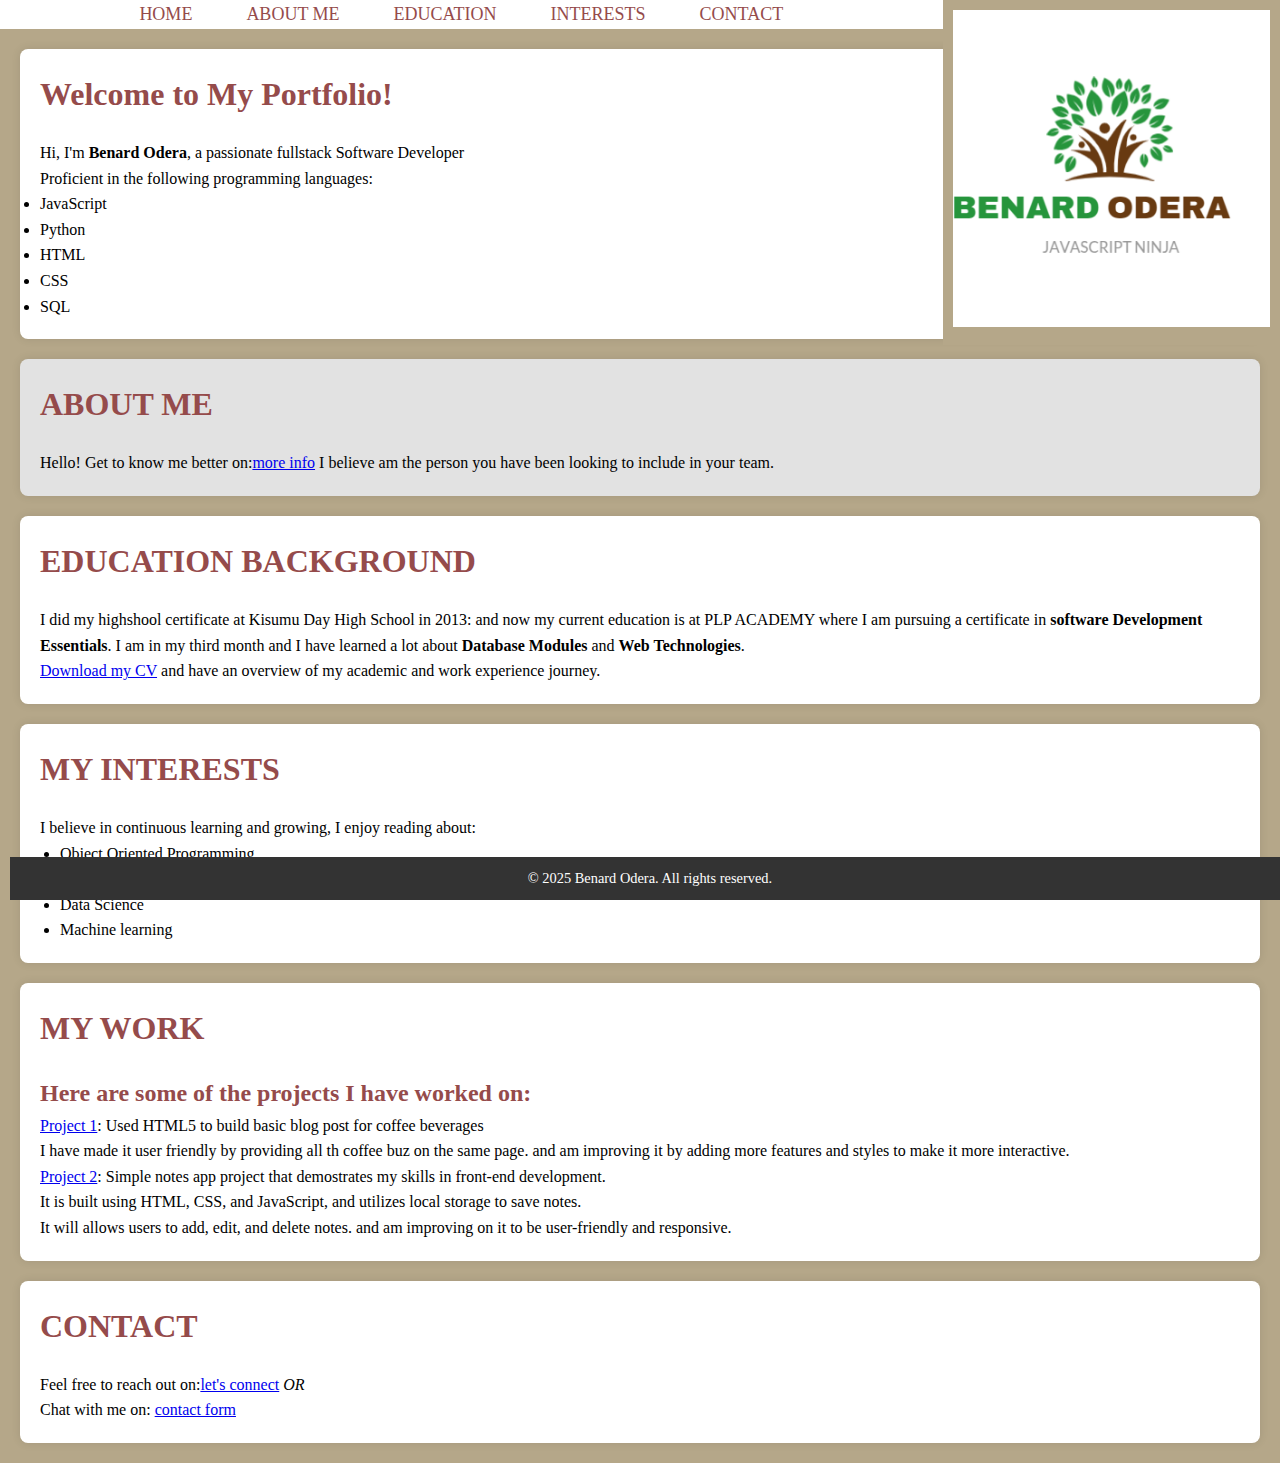
==== index.html @ a0ce4b73 "my portfolio project" ====
<!DOCTYPE html>
<html lang="en">
<head>
    <meta charset="UTF-8">
    <meta name="viewport" content="width=device-width, initial-scale=1.0">
    <title>Benard Odera - Portfolio</title>
    <link rel="stylesheet" type="text/css" href="styles.css">
</head>
<body>

    <header class="top">
        <img id="headerLogo"
             src="images/my logo.png" alt="Meet the Web Ninja">
      </header>

    <!-- Navbar -->
        <nav>
            <ul>
                <li><a href="#home">HOME</a></li>
                <li><a href="about/about.html">ABOUT ME</a></li>
                <li><a href="#education">EDUCATION</a></li>
                <li><a href="#interests">INTERESTS</a></li>
                <li><a href="views/contact.html">CONTACT</a></li>
            </ul>
        </nav>

    <section id="home">
        <div class="intro">
            <h1>Welcome to My Portfolio!</h1>
            <p>Hi, I'm <strong>Benard Odera</strong>, a passionate fullstack Software Developer</p>
            <p>Proficient in the following programming languages:
                <ul>
                    <li>JavaScript</li>
                    <li>Python</li>                    
                    <li>HTML</li>
                    <li>CSS</li>
                    <li>SQL</li>
                </ul>
            </p>
        </div>
    </section>

    <!-- About Me Section -->
    <section id="about">
        <h1>ABOUT ME</h1>
        <p>Hello! Get to know me better on:<a href="about/about.html"
            title="Read about my profesion,skills and goals">more info</a>
           I believe am the person you have been looking to include in your team.</p>
    </section>

    <!-- Education Section -->
    <section id="education">
        <h1>EDUCATION BACKGROUND</h1>
        <p>I did my highshool certificate at Kisumu Day High School in 2013:
            and now my current education is at PLP ACADEMY where I am pursuing a certificate in
            <strong>software Development Essentials</strong>. I am in my third month and I have learned a lot about
            <strong>Database Modules</strong> and <strong>Web Technologies</strong>.
        </p>
        <p><a target="_blank"
            href="about/Odera cv.pdf" download="Benard_Odera_CV.pdf">Download my CV</a>
          and have an overview of my academic and work experience journey.</p>
    </section>

    <!-- Interests Section -->
    <section id="interests">
        <h1>MY INTERESTS</h1>
        <p>I believe in continuous learning and growing, I enjoy reading about:</p>
        <ul>
            <li>Object Oriented Programming</li>
            <li>Prompt Engeneering</li>
            <li>Data Science</li>
            <li>Machine learning</li>
        </ul>
    </section>

    <!-- Projects Section -->
    <section id="projects">
        <h1>MY WORK</h1>
        <h2>Here are some of the projects I have worked on:</h2>
        <div class="project-items">
            <div class="project-item">
                <p><a target="_blank"
                    href="https://github.com/PLP-WebTechnologies/feb-2025-introduction-to-html-5-254-Ben.git">Project 1</a>:
                     Used HTML5 to build basic blog post for coffee beverages</p>
                <p>I have made it user friendly by providing all th coffee buz on the same page.
                    and am improving it by adding more features and styles to make it more interactive.
                </p>
            </div>
            <div class="project-item">
                <p><a target="_blank"
                    href="https://github.com/254-Ben/Notes-.git">Project 2</a>:
                  Simple notes app project that demostrates my skills in front-end development.</p>
                <p>It is built using HTML, CSS, and JavaScript, and utilizes local storage to save notes.</p>
                <p>It  will allows users to add, edit, and delete notes. 
                    and am improving on it to be user-friendly and responsive.
                </p>

            </div>
        </div>
    </section>

    <!-- Contact Section -->
    <section id="contact">
        <h1>CONTACT</h1>
        <p>Feel free to reach out on:<a href="views/contact.html"
            title="find more about my contacts scope">let's connect</a>  <em>OR</em>
            <br>
            Chat with me on: <a target="_blank" href="views/form.html"
            title="Leave me a Message here">contact form</a>
        </p>
    </section>

    <!-- Footer -->
    <footer>
        <p>&copy; 2025 Benard Odera. All rights reserved.</p>
    </footer>
</body>
</html>
---- styles.css ----
/* Basic Styles */
* {
    margin: 0;
    padding: 0;
    box-sizing: border-box;
}

body {
    font-family: Georgia, "Times New Roman", Times, serif;
    line-height: 1.6;
    background-color: #b5a789;
    margin: 0px;
    font-size: medium;
}

header.top {
    background-color: #b5a789;
    padding: 10px;
    color: white;
    float: right;
}

img#headerLogo {
    border-radius: 0%;
    max-width: 8.4cm;
}

nav ul {
    background-color: white;
    list-style-type: none;
    text-align: center;
}

nav ul li {
    display: inline;
    padding: 15px;
    margin-right: 20px;
}

nav ul li a {
    color: #954b4b;
    text-decoration: none;
    font-size: 18px;
}

h1 {
    color: #954b4b;
    margin-bottom: 20px;
}

h2 {
    color: #954b4b;
}

/* Section Styles */
section {
    padding: 20px;
    margin: 20px;
    background-color: white;
    border-radius: 8px;
    box-shadow: 0 0 10px rgba(0, 0, 0, 0.1);
}


section#about {
    background-color: #e2e2e2;
}

section#interests ul {
    list-style-type: disc;
    margin-left: 20px;
}

/* Footer */
footer {
    font-size: 90%;
    text-align: center;
    padding: 10px;
    background-color: #333;
    color: white;
    position: fixed;
    width: 100%;
    bottom: 0;
    margin: 0px 10px 0px 10px;
}
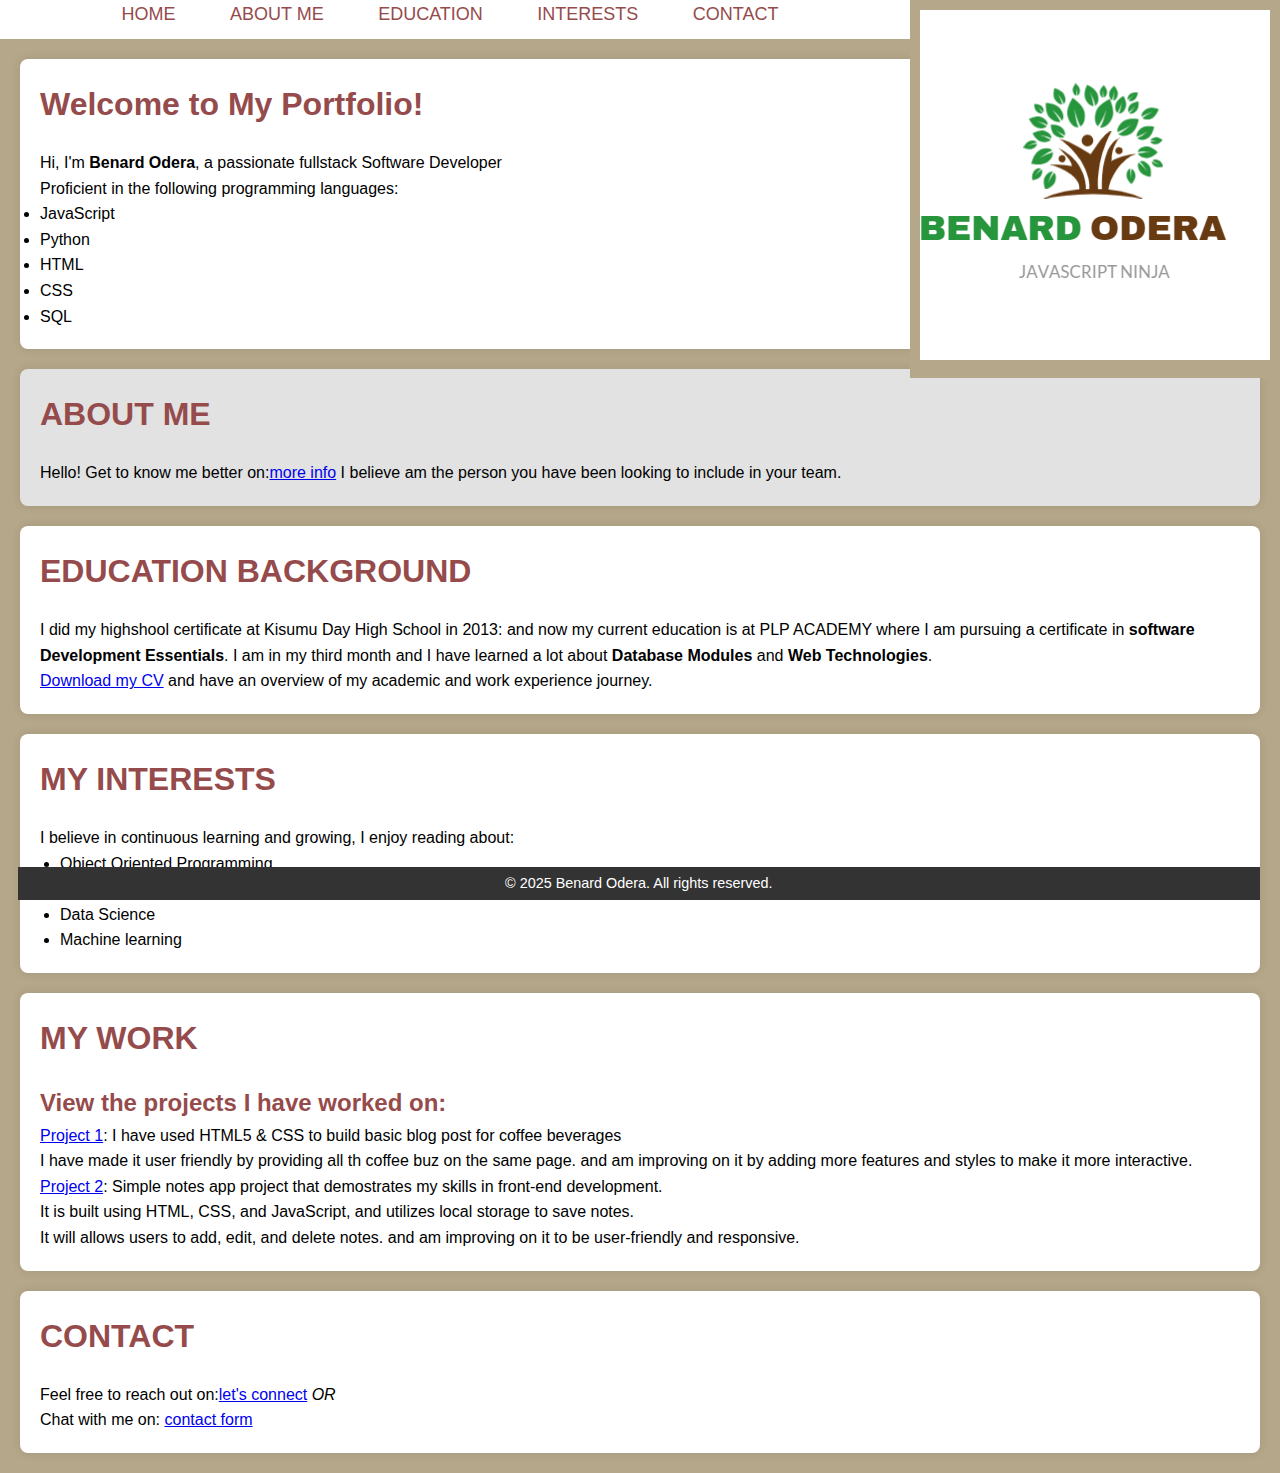
==== commit 38f9b629: "updated" ====
--- a/index.html
+++ b/index.html
@@ -5,6 +5,7 @@
     <meta name="viewport" content="width=device-width, initial-scale=1.0">
     <title>Benard Odera - Portfolio</title>
     <link rel="stylesheet" type="text/css" href="styles.css">
+    <link rel="stylesheet" type="text/css" href="mobile.css">
 </head>
 <body>
 
@@ -24,91 +25,91 @@
             </ul>
         </nav>
 
-    <section id="home">
-        <div class="intro">
-            <h1>Welcome to My Portfolio!</h1>
-            <p>Hi, I'm <strong>Benard Odera</strong>, a passionate fullstack Software Developer</p>
-            <p>Proficient in the following programming languages:
+            <section id="home">
+                <div class="intro">
+                    <h1>Welcome to My Portfolio!</h1>
+                    <p>Hi, I'm <strong>Benard Odera</strong>, a passionate fullstack Software Developer</p>
+                    <p>Proficient in the following programming languages:
+                        <ul>
+                            <li>JavaScript</li>
+                            <li>Python</li>                    
+                            <li>HTML</li>
+                            <li>CSS</li>
+                            <li>SQL</li>
+                        </ul>
+                    </p>
+                </div>
+            </section>
+        
+            <!-- About Me Section -->
+            <section id="about">
+                <h1>ABOUT ME</h1>
+                <p>Hello! Get to know me better on:<a href="about/about.html"
+                    title="Read about my profesion,skills and goals">more info</a>
+                   I believe am the person you have been looking to include in your team.</p>
+            </section>
+        
+            <!-- Education Section -->
+            <section id="education">
+                <h1>EDUCATION BACKGROUND</h1>
+                <p>I did my highshool certificate at Kisumu Day High School in 2013:
+                    and now my current education is at PLP ACADEMY where I am pursuing a certificate in
+                    <strong>software Development Essentials</strong>. I am in my third month and I have learned a lot about
+                    <strong>Database Modules</strong> and <strong>Web Technologies</strong>.
+                </p>
+                <p><a target="_blank"
+                    href="about/Odera cv.pdf" download="Benard_Odera_CV.pdf">Download my CV</a>
+                  and have an overview of my academic and work experience journey.</p>
+            </section>
+        
+            <!-- Interests Section -->
+            <section id="interests">
+                <h1>MY INTERESTS</h1>
+                <p>I believe in continuous learning and growing, I enjoy reading about:</p>
                 <ul>
-                    <li>JavaScript</li>
-                    <li>Python</li>                    
-                    <li>HTML</li>
-                    <li>CSS</li>
-                    <li>SQL</li>
+                    <li>Object Oriented Programming</li>
+                    <li>Prompt Engeneering</li>
+                    <li>Data Science</li>
+                    <li>Machine learning</li>
                 </ul>
-            </p>
-        </div>
-    </section>
-
-    <!-- About Me Section -->
-    <section id="about">
-        <h1>ABOUT ME</h1>
-        <p>Hello! Get to know me better on:<a href="about/about.html"
-            title="Read about my profesion,skills and goals">more info</a>
-           I believe am the person you have been looking to include in your team.</p>
-    </section>
-
-    <!-- Education Section -->
-    <section id="education">
-        <h1>EDUCATION BACKGROUND</h1>
-        <p>I did my highshool certificate at Kisumu Day High School in 2013:
-            and now my current education is at PLP ACADEMY where I am pursuing a certificate in
-            <strong>software Development Essentials</strong>. I am in my third month and I have learned a lot about
-            <strong>Database Modules</strong> and <strong>Web Technologies</strong>.
-        </p>
-        <p><a target="_blank"
-            href="about/Odera cv.pdf" download="Benard_Odera_CV.pdf">Download my CV</a>
-          and have an overview of my academic and work experience journey.</p>
-    </section>
-
-    <!-- Interests Section -->
-    <section id="interests">
-        <h1>MY INTERESTS</h1>
-        <p>I believe in continuous learning and growing, I enjoy reading about:</p>
-        <ul>
-            <li>Object Oriented Programming</li>
-            <li>Prompt Engeneering</li>
-            <li>Data Science</li>
-            <li>Machine learning</li>
-        </ul>
-    </section>
-
-    <!-- Projects Section -->
-    <section id="projects">
-        <h1>MY WORK</h1>
-        <h2>Here are some of the projects I have worked on:</h2>
-        <div class="project-items">
-            <div class="project-item">
-                <p><a target="_blank"
-                    href="https://github.com/PLP-WebTechnologies/feb-2025-introduction-to-html-5-254-Ben.git">Project 1</a>:
-                     Used HTML5 to build basic blog post for coffee beverages</p>
-                <p>I have made it user friendly by providing all th coffee buz on the same page.
-                    and am improving it by adding more features and styles to make it more interactive.
+            </section>
+        
+            <!-- Projects Section -->
+            <section id="projects">
+                <h1>MY WORK</h1>
+                <h2>View the projects I have worked on:</h2>
+                <div class="project-items">
+                    <div class="project-item">
+                        <p><a target="_blank"
+                            href="https://github.com/PLP-WebTechnologies/feb-2025-introduction-to-html-5-254-Ben.git">Project 1</a>:
+                             I have used HTML5 & CSS to build basic blog post for coffee beverages</p>
+                        <p>I have made it user friendly by providing all th coffee buz on the same page.
+                            and am improving  on it by adding more features and styles to make it more interactive.
+                        </p>
+                    </div>
+                    <div class="project-item">
+                        <p><a target="_blank"
+                            href="https://github.com/254-Ben/Notes-.git">Project 2</a>:
+                          Simple notes app project that demostrates my skills in front-end development.</p>
+                        <p>It is built using HTML, CSS, and JavaScript, and utilizes local storage to save notes.</p>
+                        <p>It  will allows users to add, edit, and delete notes. 
+                            and am improving on it to be user-friendly and responsive.
+                        </p>
+        
+                    </div>
+                </div>
+            </section>
+        
+            <!-- Contact Section -->
+            <section id="contact">
+                <h1>CONTACT</h1>
+                <p>Feel free to reach out on:<a href="views/contact.html"
+                    title="find more about my contacts scope">let's connect</a>  <em>OR</em>
+                    <br>
+                    Chat with me on: <a target="_blank" href="views/form.html"
+                    title="Leave me a Message here">contact form</a>
                 </p>
-            </div>
-            <div class="project-item">
-                <p><a target="_blank"
-                    href="https://github.com/254-Ben/Notes-.git">Project 2</a>:
-                  Simple notes app project that demostrates my skills in front-end development.</p>
-                <p>It is built using HTML, CSS, and JavaScript, and utilizes local storage to save notes.</p>
-                <p>It  will allows users to add, edit, and delete notes. 
-                    and am improving on it to be user-friendly and responsive.
-                </p>
-
-            </div>
-        </div>
-    </section>
-
-    <!-- Contact Section -->
-    <section id="contact">
-        <h1>CONTACT</h1>
-        <p>Feel free to reach out on:<a href="views/contact.html"
-            title="find more about my contacts scope">let's connect</a>  <em>OR</em>
-            <br>
-            Chat with me on: <a target="_blank" href="views/form.html"
-            title="Leave me a Message here">contact form</a>
-        </p>
-    </section>
+            </section>
 
     <!-- Footer -->
     <footer>
--- a/styles.css
+++ b/styles.css
@@ -21,14 +21,14 @@
 }
 
 img#headerLogo {
-    border-radius: 0%;
-    max-width: 8.4cm;
+    max-width: 100%;
+    height: auto;
 }
-
 nav ul {
     background-color: white;
     list-style-type: none;
     text-align: center;
+    padding: 0px 10px 10px 10px;
 }
 
 nav ul li {
@@ -75,11 +75,12 @@
 footer {
     font-size: 90%;
     text-align: center;
-    padding: 10px;
     background-color: #333;
     color: white;
     position: fixed;
-    width: 100%;
+    width: 97%;
+    padding: 5px;
     bottom: 0;
-    margin: 0px 10px 0px 10px;
+    margin-left: 18px;
+    margin-right: 20px;
 }
--- a/mobile.css
+++ b/mobile.css
@@ -0,0 +1,76 @@
+/* Default styles for larger screens */
+body {
+    font-family: Arial, sans-serif;
+    margin: 0;
+    padding: 0;
+}
+
+/* Styles for screens with a maximum width of 768px (tablets and mobile devices) */
+@media (max-width: 768px) {
+    body {
+        font-size: 14px;
+    }
+
+    /* Adjust layout for smaller screens */
+    header {
+        padding: 10px;
+        text-align: center;
+    }
+
+    .container {
+        width: 100%;
+        padding: 10px;
+    }
+
+    /* Adjust navigation to be more mobile-friendly */
+    nav {
+        display: block;
+        text-align: center;
+    }
+
+    nav a {
+        display: inline-block;
+        padding: 10px;
+    }
+
+    .footer {
+        text-align: center;
+        padding: 10px;
+    }
+}
+
+/* Styles for screens with a maximum width of 480px (small mobile devices) */
+@media (max-width: 480px) {
+    /* Example of adjusting font size and elements */
+    h1 {
+        font-size: 24px;
+    }
+
+    .portfolio-item {
+        flex-direction: column;
+        text-align: center;
+    }
+
+    .portfolio-item img {
+        width: 100%;
+        height: auto;
+    }
+}
+/* Flex container for portfolio items */
+.portfolio-container {
+    display: flex;
+    flex-wrap: wrap;
+    justify-content: space-around;
+}
+
+.portfolio-item {
+    flex: 1 1 300px; /* Each item takes up a minimum of 300px, but can grow or shrink */
+    margin: 15px;
+}
+
+img {
+    max-width: 100%;
+    height: auto;
+}
+
+
